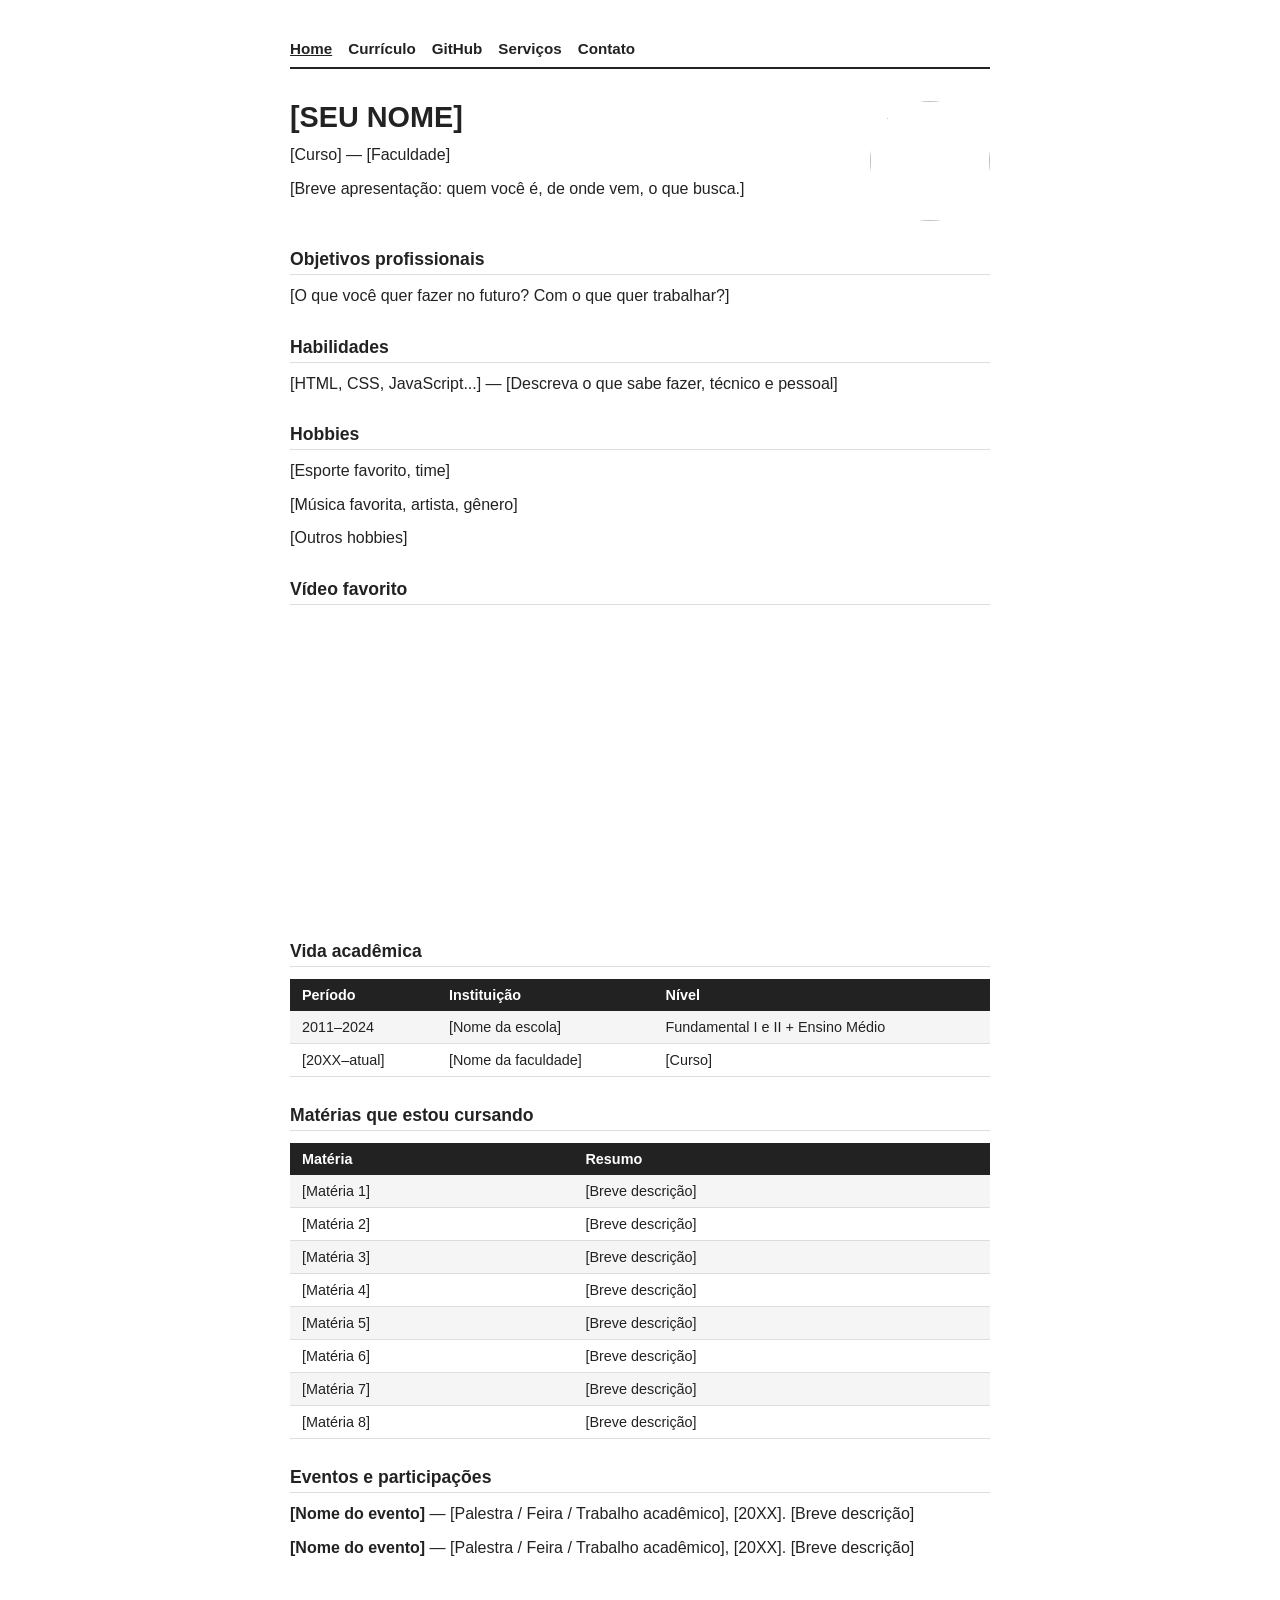
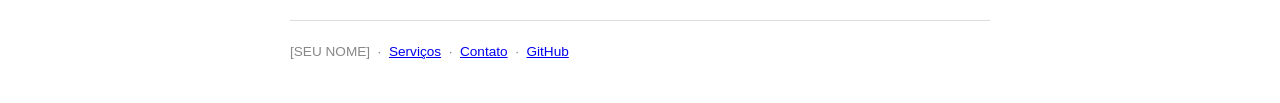
==== landing-page/index.html @ ac42252c "Add files via upload" ====
<!DOCTYPE html>
<html lang="pt-BR">
<head>
  <meta charset="UTF-8">
  <meta name="viewport" content="width=device-width, initial-scale=1.0">
  <title>[SEU NOME] - Home</title>
  <link rel="stylesheet" href="style.css">
</head>
<body>

<nav>
  <a href="index.html" class="ativo">Home</a>
  <a href="curriculo.html">Currículo</a>
  <a href="github.html">GitHub</a>
  <a href="servicos.html">Serviços</a>
  <a href="contato.html">Contato</a>
</nav>

<img src="foto.jpg" alt="" class="foto">
<!-- Substitua foto.jpg pela sua foto -->

<h1>[SEU NOME]</h1>
<p>[Curso] — [Faculdade]</p>

<p>[Breve apresentação: quem você é, de onde vem, o que busca.]</p>

<div style="clear:both"></div>

<h2>Objetivos profissionais</h2>
<p>[O que você quer fazer no futuro? Com o que quer trabalhar?]</p>

<h2>Habilidades</h2>
<p>[HTML, CSS, JavaScript...] — [Descreva o que sabe fazer, técnico e pessoal]</p>

<h2>Hobbies</h2>
<p>[Esporte favorito, time]</p>
<p>[Música favorita, artista, gênero]</p>
<p>[Outros hobbies]</p>

<!-- Áudio: descomente e coloque seu arquivo -->
<!--
<p>Música que estou ouvindo:</p>
<audio controls>
  <source src="musica.mp3" type="audio/mpeg">
</audio>
-->

<h2>Vídeo favorito</h2>
<!-- Substitua VIDEO_ID pelo ID do vídeo no YouTube -->
<iframe height="280" src="https://www.youtube.com/embed/VIDEO_ID"
  frameborder="0" allowfullscreen></iframe>

<h2>Vida acadêmica</h2>
<table>
  <tr><th>Período</th><th>Instituição</th><th>Nível</th></tr>
  <tr><td>2011–2024</td><td>[Nome da escola]</td><td>Fundamental I e II + Ensino Médio</td></tr>
  <tr><td>[20XX–atual]</td><td>[Nome da faculdade]</td><td>[Curso]</td></tr>
</table>

<h2>Matérias que estou cursando</h2>
<table>
  <tr><th>Matéria</th><th>Resumo</th></tr>
  <tr><td>[Matéria 1]</td><td>[Breve descrição]</td></tr>
  <tr><td>[Matéria 2]</td><td>[Breve descrição]</td></tr>
  <tr><td>[Matéria 3]</td><td>[Breve descrição]</td></tr>
  <tr><td>[Matéria 4]</td><td>[Breve descrição]</td></tr>
  <tr><td>[Matéria 5]</td><td>[Breve descrição]</td></tr>
  <tr><td>[Matéria 6]</td><td>[Breve descrição]</td></tr>
  <tr><td>[Matéria 7]</td><td>[Breve descrição]</td></tr>
  <tr><td>[Matéria 8]</td><td>[Breve descrição]</td></tr>
</table>

<h2>Eventos e participações</h2>
<p><strong>[Nome do evento]</strong> — [Palestra / Feira / Trabalho acadêmico], [20XX]. [Breve descrição]</p>
<p><strong>[Nome do evento]</strong> — [Palestra / Feira / Trabalho acadêmico], [20XX]. [Breve descrição]</p>

<footer>
  <p>[SEU NOME] &nbsp;·&nbsp;
    <a href="servicos.html">Serviços</a> &nbsp;·&nbsp;
    <a href="contato.html">Contato</a> &nbsp;·&nbsp;
    <a href="github.html">GitHub</a>
  </p>
</footer>

</body>
</html>
---- landing-page/style.css ----
body {
  font-family: sans-serif;
  max-width: 700px;
  margin: 40px auto;
  padding: 0 20px;
  color: #222;
}

nav {
  display: flex;
  gap: 16px;
  flex-wrap: wrap;
  margin-bottom: 32px;
  border-bottom: 2px solid #222;
  padding-bottom: 10px;
}

nav a {
  text-decoration: none;
  color: #222;
  font-weight: bold;
  font-size: 0.95rem;
}

nav a:hover, nav a.ativo { text-decoration: underline; }

h1 { font-size: 1.8rem; margin-bottom: 4px; }
h2 { font-size: 1.1rem; margin: 28px 0 8px; border-bottom: 1px solid #ddd; padding-bottom: 4px; }
p { margin: 8px 0; line-height: 1.6; }

img.foto {
  width: 120px;
  height: 120px;
  object-fit: cover;
  border-radius: 50%;
  float: right;
  margin-left: 20px;
}

table {
  width: 100%;
  border-collapse: collapse;
  margin: 12px 0;
  font-size: 0.9rem;
}

th {
  background: #222;
  color: #fff;
  padding: 8px 12px;
  text-align: left;
}

td { padding: 8px 12px; border-bottom: 1px solid #ddd; }
tr:nth-child(even) td { background: #f5f5f5; }

input[type="text"],
input[type="email"],
input[type="tel"],
select,
textarea {
  width: 100%;
  font-size: 1rem;
  padding: 7px 10px;
  margin: 4px 0;
  font-family: sans-serif;
  border: 1px solid #bbb;
  border-radius: 4px;
  box-sizing: border-box;
}

textarea { resize: vertical; min-height: 90px; }

label { display: block; font-size: 0.9rem; font-weight: bold; margin: 12px 0 2px; }

.inline-labels { display: flex; flex-wrap: wrap; gap: 14px; margin: 4px 0; }
.inline-labels label { font-weight: normal; display: flex; align-items: center; gap: 5px; }

button {
  font-size: 1rem;
  background: #222;
  color: #fff;
  border: none;
  border-radius: 4px;
  cursor: pointer;
  padding: 9px 24px;
  margin-top: 10px;
}

button:hover { background: #444; }

#sucesso { display: none; margin-top: 12px; color: green; font-weight: bold; }

.github-link {
  display: inline-flex;
  align-items: center;
  gap: 8px;
  text-decoration: none;
  color: #222;
  font-weight: bold;
  border: 1px solid #222;
  padding: 8px 16px;
  border-radius: 4px;
  margin: 12px 0;
}

.github-link:hover { background: #f5f5f5; }

audio, iframe { width: 100%; margin: 8px 0; border-radius: 4px; }

footer {
  margin-top: 60px;
  border-top: 1px solid #ddd;
  padding-top: 12px;
  font-size: 0.85rem;
  color: #888;
}

@media (max-width: 500px) {
  img.foto { width: 80px; height: 80px; }
}
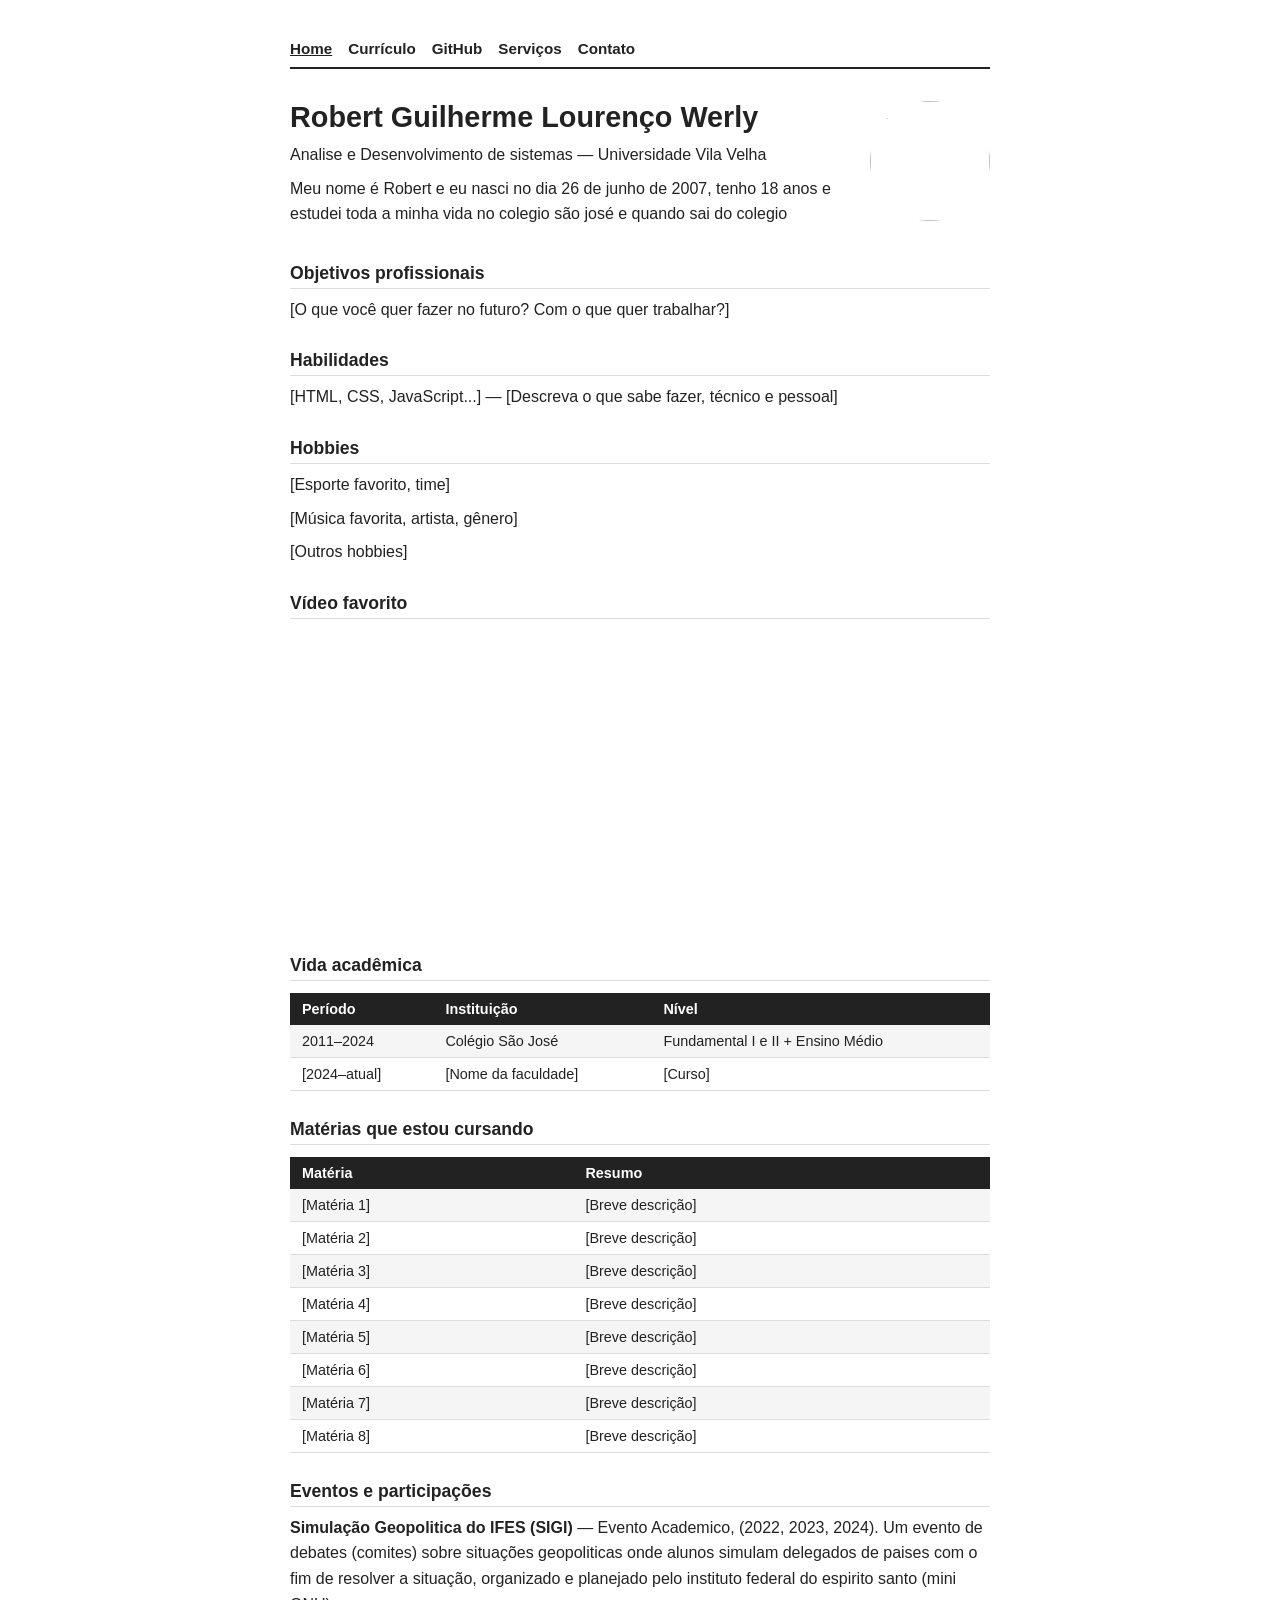
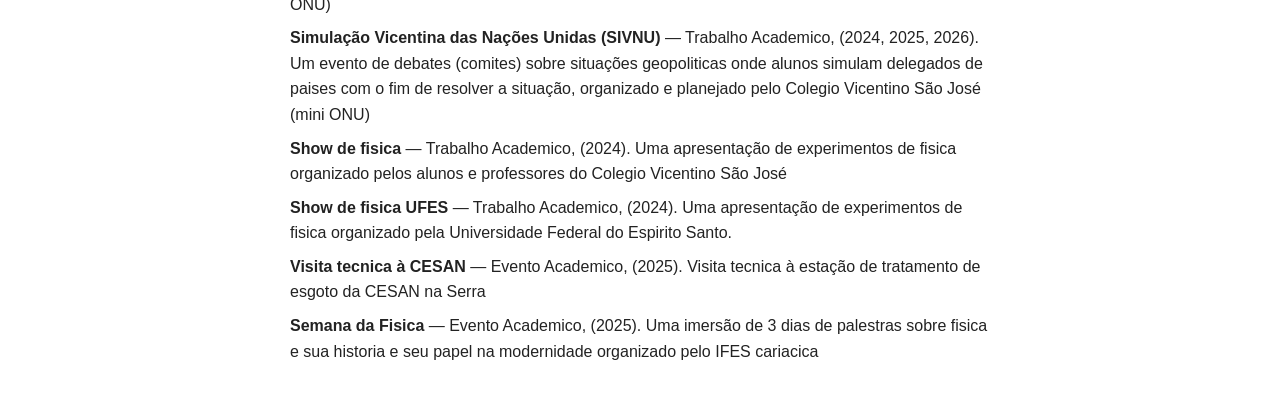
==== commit fb6d365b: "Add files via upload" ====
--- a/landing-page/index.html
+++ b/landing-page/index.html
@@ -3,7 +3,7 @@
 <head>
   <meta charset="UTF-8">
   <meta name="viewport" content="width=device-width, initial-scale=1.0">
-  <title>[SEU NOME] - Home</title>
+  <title>Robert Werly - Home</title>
   <link rel="stylesheet" href="style.css">
 </head>
 <body>
@@ -16,13 +16,12 @@
   <a href="contato.html">Contato</a>
 </nav>
 
-<img src="foto.jpg" alt="" class="foto">
-<!-- Substitua foto.jpg pela sua foto -->
+<img src="./foto/image.png" alt="" class="foto">
 
-<h1>[SEU NOME]</h1>
-<p>[Curso] — [Faculdade]</p>
+<h1>Robert Guilherme Lourenço Werly</h1>
+<p>Analise e Desenvolvimento de sistemas — Universidade Vila Velha</p>
 
-<p>[Breve apresentação: quem você é, de onde vem, o que busca.]</p>
+<p>Meu nome é Robert e eu nasci no dia 26 de junho de 2007, tenho 18 anos e estudei toda a minha vida no colegio são josé e quando sai do colegio </p>
 
 <div style="clear:both"></div>
 
@@ -46,15 +45,14 @@
 -->
 
 <h2>Vídeo favorito</h2>
-<!-- Substitua VIDEO_ID pelo ID do vídeo no YouTube -->
-<iframe height="280" src="https://www.youtube.com/embed/VIDEO_ID"
+<iframe height="280" src="https://youtu.be/TqRAUSSyHc4?si=q4K34TtFHuYdDVCq"
   frameborder="0" allowfullscreen></iframe>
 
 <h2>Vida acadêmica</h2>
 <table>
   <tr><th>Período</th><th>Instituição</th><th>Nível</th></tr>
-  <tr><td>2011–2024</td><td>[Nome da escola]</td><td>Fundamental I e II + Ensino Médio</td></tr>
-  <tr><td>[20XX–atual]</td><td>[Nome da faculdade]</td><td>[Curso]</td></tr>
+  <tr><td>2011–2024</td><td>Colégio São José</td><td>Fundamental I e II + Ensino Médio</td></tr>
+  <tr><td>[2024–atual]</td><td>[Nome da faculdade]</td><td>[Curso]</td></tr>
 </table>
 
 <h2>Matérias que estou cursando</h2>
@@ -71,16 +69,13 @@
 </table>
 
 <h2>Eventos e participações</h2>
-<p><strong>[Nome do evento]</strong> — [Palestra / Feira / Trabalho acadêmico], [20XX]. [Breve descrição]</p>
-<p><strong>[Nome do evento]</strong> — [Palestra / Feira / Trabalho acadêmico], [20XX]. [Breve descrição]</p>
+<p><strong>Simulação Geopolitica do IFES (SIGI)</strong> — Evento Academico, (2022, 2023, 2024). Um evento de debates (comites) sobre situações geopoliticas onde alunos simulam delegados de paises com o fim de resolver a situação, organizado e planejado pelo instituto federal do espirito santo (mini ONU)</p>
+<p><strong>Simulação Vicentina das Nações Unidas (SIVNU)</strong> — Trabalho Academico, (2024, 2025, 2026). Um evento de debates (comites) sobre situações geopoliticas onde alunos simulam delegados de paises com o fim de resolver a situação, organizado e planejado pelo Colegio Vicentino São José (mini ONU)</p>
+<p><strong>Show de fisica</strong> — Trabalho Academico, (2024). Uma apresentação de experimentos de fisica organizado pelos alunos e professores do Colegio Vicentino São José</p>
+<p><strong>Show de fisica UFES</strong> — Trabalho Academico, (2024). Uma apresentação de experimentos de fisica organizado pela Universidade Federal do Espirito Santo.</p>
+<p><strong>Visita tecnica à CESAN</strong> — Evento Academico, (2025). Visita tecnica à estação de tratamento de esgoto da CESAN na Serra</p>
+<p><strong>Semana da Fisica</strong> — Evento Academico, (2025). Uma imersão de 3 dias de palestras sobre fisica e sua historia e seu papel na modernidade organizado pelo IFES cariacica</p>
 
-<footer>
-  <p>[SEU NOME] &nbsp;·&nbsp;
-    <a href="servicos.html">Serviços</a> &nbsp;·&nbsp;
-    <a href="contato.html">Contato</a> &nbsp;·&nbsp;
-    <a href="github.html">GitHub</a>
-  </p>
-</footer>
 
 </body>
 </html>
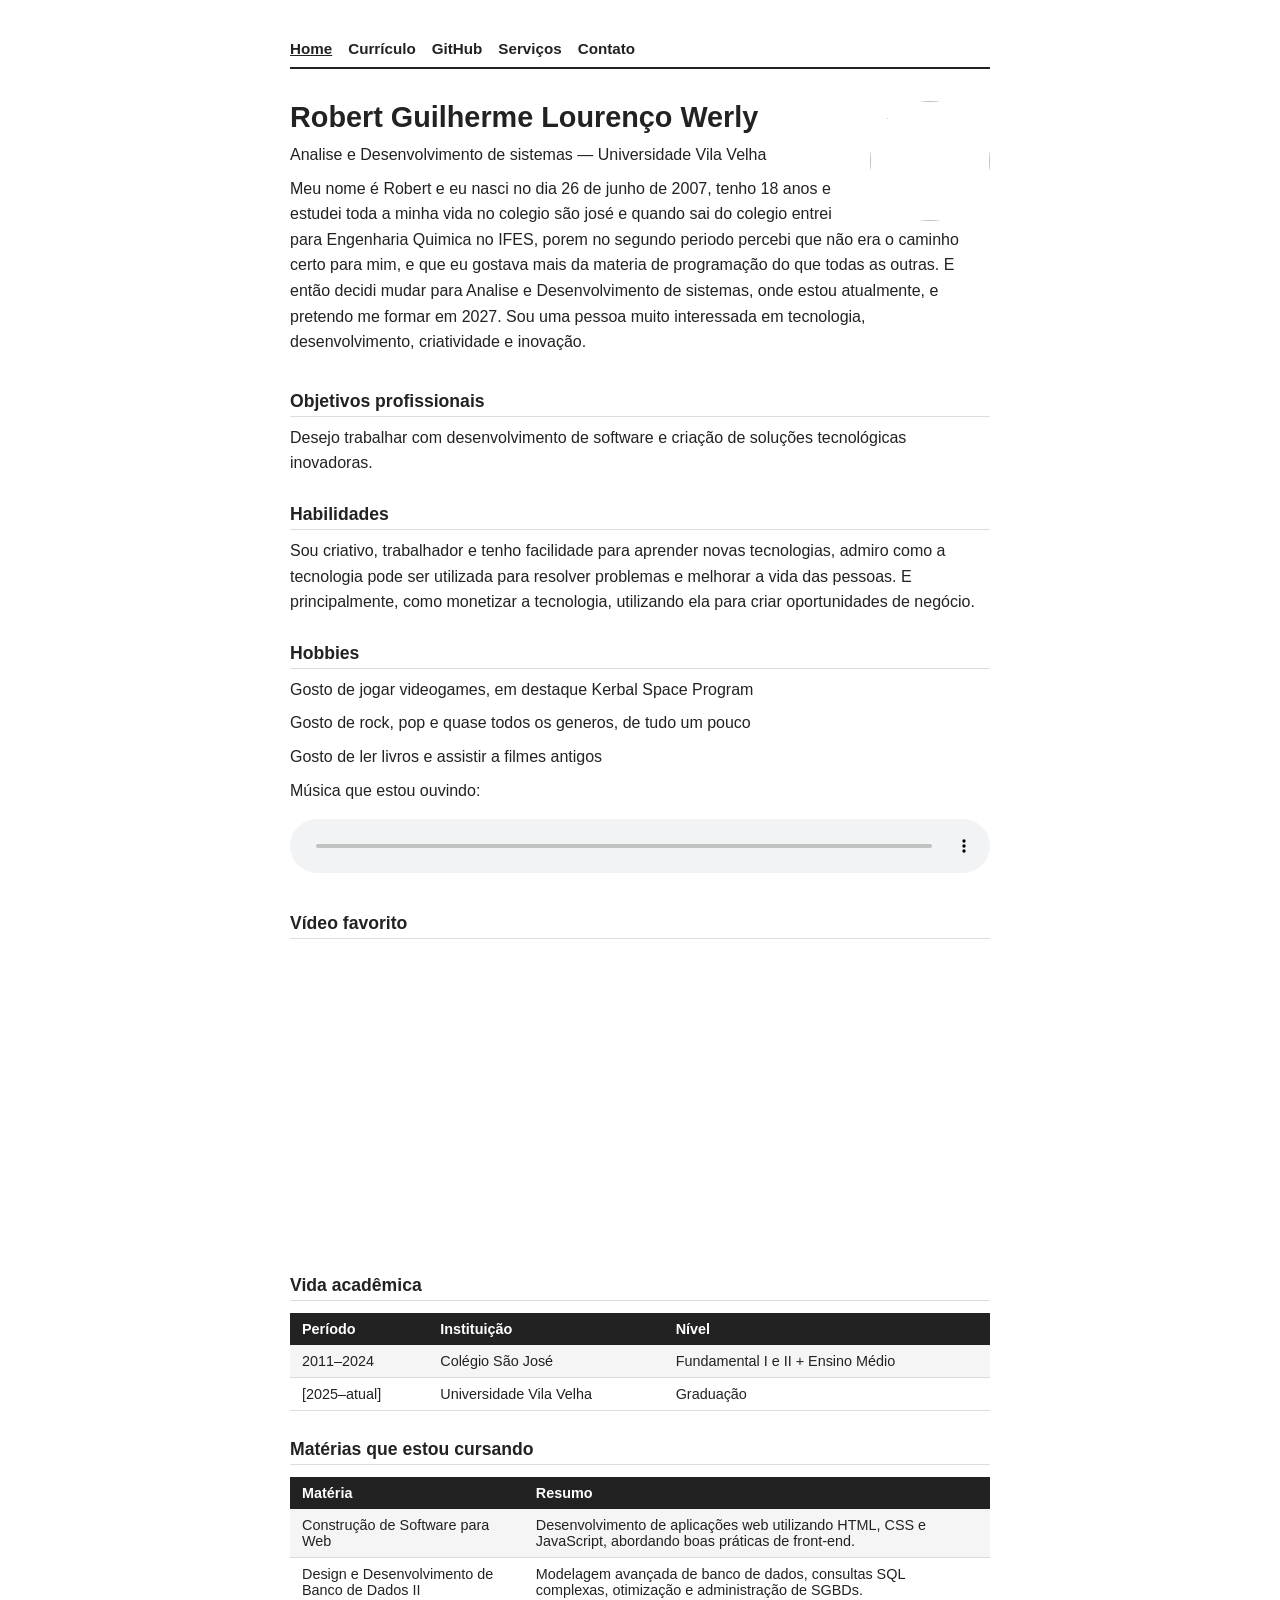
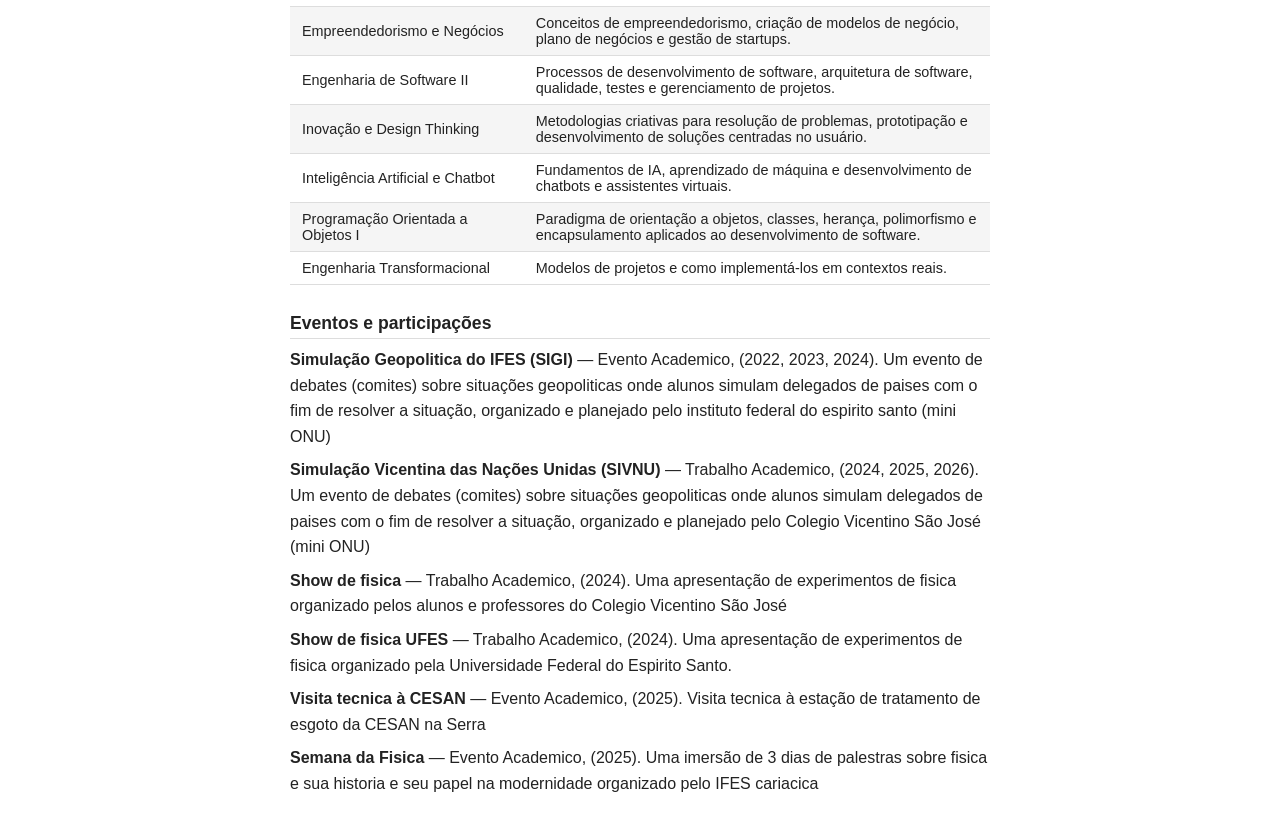
==== commit f3ac6562: "Add files via upload" ====
--- a/landing-page/index.html
+++ b/landing-page/index.html
@@ -21,51 +21,53 @@
 <h1>Robert Guilherme Lourenço Werly</h1>
 <p>Analise e Desenvolvimento de sistemas — Universidade Vila Velha</p>
 
-<p>Meu nome é Robert e eu nasci no dia 26 de junho de 2007, tenho 18 anos e estudei toda a minha vida no colegio são josé e quando sai do colegio </p>
+<p>Meu nome é Robert e eu nasci no dia 26 de junho de 2007, tenho 18 anos e estudei toda a minha vida no colegio são josé e quando sai do colegio entrei para Engenharia Quimica no IFES, porem no segundo periodo percebi que não era o caminho certo para mim, e 
+  que eu gostava mais da materia de programação do que todas as outras.
+  E então decidi mudar para Analise e Desenvolvimento de sistemas, onde estou atualmente, e pretendo me formar em 2027. Sou uma pessoa muito interessada em tecnologia, desenvolvimento, criatividade e inovação.</p>
 
 <div style="clear:both"></div>
 
 <h2>Objetivos profissionais</h2>
-<p>[O que você quer fazer no futuro? Com o que quer trabalhar?]</p>
+<p>Desejo trabalhar com desenvolvimento de software e criação de soluções tecnológicas inovadoras.</p>
 
 <h2>Habilidades</h2>
-<p>[HTML, CSS, JavaScript...] — [Descreva o que sabe fazer, técnico e pessoal]</p>
+<p>Sou criativo, trabalhador e tenho facilidade para aprender novas tecnologias, admiro como a tecnologia pode ser utilizada para resolver problemas e melhorar a vida das pessoas.
+  E principalmente, como monetizar a tecnologia, utilizando ela para criar oportunidades de negócio.</p>
 
 <h2>Hobbies</h2>
-<p>[Esporte favorito, time]</p>
-<p>[Música favorita, artista, gênero]</p>
-<p>[Outros hobbies]</p>
+<p>Gosto de jogar videogames, em destaque Kerbal Space Program</p>
+<p>Gosto de rock, pop e quase todos os generos, de tudo um pouco</p>
+<p>Gosto de ler livros e assistir a filmes antigos</p>
 
-<!-- Áudio: descomente e coloque seu arquivo -->
-<!--
+
 <p>Música que estou ouvindo:</p>
 <audio controls>
-  <source src="musica.mp3" type="audio/mpeg">
+  <source src="./audio/Aviation.m4a" type="audio/mp4">
 </audio>
--->
+
 
 <h2>Vídeo favorito</h2>
-<iframe height="280" src="https://youtu.be/TqRAUSSyHc4?si=q4K34TtFHuYdDVCq"
+<iframe height="280" src="https://www.youtube.com/embed/TqRAUSSyHc4"
   frameborder="0" allowfullscreen></iframe>
 
 <h2>Vida acadêmica</h2>
 <table>
   <tr><th>Período</th><th>Instituição</th><th>Nível</th></tr>
   <tr><td>2011–2024</td><td>Colégio São José</td><td>Fundamental I e II + Ensino Médio</td></tr>
-  <tr><td>[2024–atual]</td><td>[Nome da faculdade]</td><td>[Curso]</td></tr>
+  <tr><td>[2025–atual]</td><td>Universidade Vila Velha</td><td>Graduação</td></tr>
 </table>
 
 <h2>Matérias que estou cursando</h2>
 <table>
   <tr><th>Matéria</th><th>Resumo</th></tr>
-  <tr><td>[Matéria 1]</td><td>[Breve descrição]</td></tr>
-  <tr><td>[Matéria 2]</td><td>[Breve descrição]</td></tr>
-  <tr><td>[Matéria 3]</td><td>[Breve descrição]</td></tr>
-  <tr><td>[Matéria 4]</td><td>[Breve descrição]</td></tr>
-  <tr><td>[Matéria 5]</td><td>[Breve descrição]</td></tr>
-  <tr><td>[Matéria 6]</td><td>[Breve descrição]</td></tr>
-  <tr><td>[Matéria 7]</td><td>[Breve descrição]</td></tr>
-  <tr><td>[Matéria 8]</td><td>[Breve descrição]</td></tr>
+  <tr><td>Construção de Software para Web</td><td>Desenvolvimento de aplicações web utilizando HTML, CSS e JavaScript, abordando boas práticas de front-end.</td></tr>
+  <tr><td>Design e Desenvolvimento de Banco de Dados II</td><td>Modelagem avançada de banco de dados, consultas SQL complexas, otimização e administração de SGBDs.</td></tr>
+  <tr><td>Empreendedorismo e Negócios</td><td>Conceitos de empreendedorismo, criação de modelos de negócio, plano de negócios e gestão de startups.</td></tr>
+  <tr><td>Engenharia de Software II</td><td>Processos de desenvolvimento de software, arquitetura de software, qualidade, testes e gerenciamento de projetos.</td></tr>
+  <tr><td>Inovação e Design Thinking</td><td>Metodologias criativas para resolução de problemas, prototipação e desenvolvimento de soluções centradas no usuário.</td></tr>
+  <tr><td>Inteligência Artificial e Chatbot</td><td>Fundamentos de IA, aprendizado de máquina e desenvolvimento de chatbots e assistentes virtuais.</td></tr>
+  <tr><td>Programação Orientada a Objetos I</td><td>Paradigma de orientação a objetos, classes, herança, polimorfismo e encapsulamento aplicados ao desenvolvimento de software.</td></tr>
+  <tr><td>Engenharia Transformacional</td><td>Modelos de projetos e como implementá-los em contextos reais.</td></tr>
 </table>
 
 <h2>Eventos e participações</h2>
